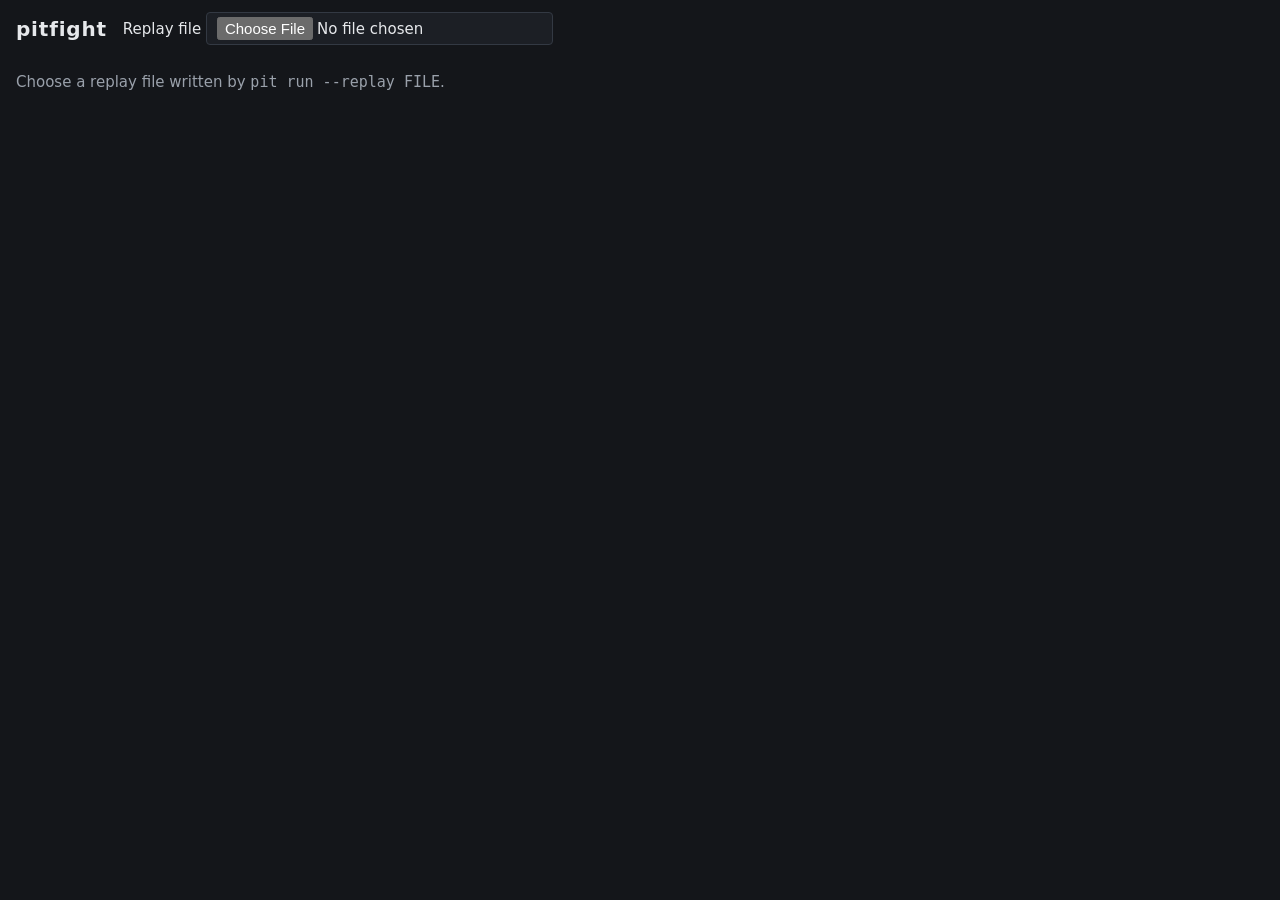
==== web/index.html @ f81f2c6a "S15: build the web viewer Replay-only web viewer in web/ (plain JS modules, canvas) embedded in the " ====
<!doctype html>
<!-- SPDX-License-Identifier: AGPL-3.0-or-later -->
<html lang="en">
<head>
  <meta charset="utf-8">
  <meta name="viewport" content="width=device-width, initial-scale=1">
  <title>pitfight replay viewer</title>
  <link rel="stylesheet" href="style.css">
  <script type="module" src="js/main.js"></script>
</head>
<body>
  <header>
    <h1>pitfight</h1>
    <label class="file">Replay file
      <input id="file" type="file" accept=".jsonl,.json,.txt,application/x-ndjson,application/json,text/plain">
    </label>
    <span id="source"></span>
  </header>

  <p id="error" role="alert" hidden></p>

  <main id="viewer" hidden>
    <div class="controls" role="group" aria-label="Playback">
      <button id="first" type="button" title="Go to cycle 0 (Home)">&#x23EE;</button>
      <button id="back" type="button" title="Step back one cycle (Left arrow)">&#x23F4;</button>
      <button id="play" type="button" title="Play or pause (Space)">Play</button>
      <button id="forward" type="button" title="Step forward one cycle (Right arrow)">&#x23F5;</button>
      <button id="last" type="button" title="Go to the last cycle (End)">&#x23ED;</button>
      <label>Speed
        <select id="speed">
          <option value="5">5 cycles/s</option>
          <option value="20" selected>20 cycles/s</option>
          <option value="60">60 cycles/s</option>
          <option value="240">240 cycles/s</option>
          <option value="1000">1000 cycles/s</option>
        </select>
      </label>
      <output id="cycle" aria-live="off">cycle 0 / 0</output>
    </div>
    <input id="seek" type="range" min="0" max="0" value="0" step="1" aria-label="Cycle">
    <div class="stage">
      <canvas id="canvas" role="img" aria-label="The core: one square per cell, colored by the bot that last wrote it; white outlines mark the cells executed in this cycle"></canvas>
      <aside>
        <ul id="bots" aria-label="Bots"></ul>
        <p id="result"></p>
        <p class="hint">Square color: the bot that last wrote the cell. White outline: executed this cycle.
          Keys: Space play/pause, arrows step, Home/End jump.</p>
      </aside>
    </div>
  </main>

  <p id="intro">Choose a replay file written by <code>pit run --replay FILE</code>.</p>
</body>
</html>
---- web/style.css ----
/* SPDX-License-Identifier: AGPL-3.0-or-later */

:root {
  color-scheme: dark;
  --bg: #14161a;
  --panel: #1c1f25;
  --fg: #e6e8eb;
  --muted: #9aa1ab;
  --line: #333943;
  --accent: #6aa9ff;
  --danger: #ff7b72;
}

* { box-sizing: border-box; }

body {
  margin: 0;
  padding: 0 16px 24px;
  background: var(--bg);
  color: var(--fg);
  font: 15px/1.4 system-ui, sans-serif;
}

header {
  display: flex;
  flex-wrap: wrap;
  align-items: center;
  gap: 8px 16px;
  padding: 12px 0;
}

h1 { margin: 0; font-size: 20px; letter-spacing: 0.04em; }
#source, .hint, #intro { color: var(--muted); }
code { font-family: ui-monospace, monospace; }

#error {
  margin: 0 0 12px;
  padding: 8px 12px;
  border: 1px solid var(--danger);
  border-radius: 4px;
  color: var(--danger);
  white-space: pre-wrap;
}

.controls {
  display: flex;
  flex-wrap: wrap;
  align-items: center;
  gap: 8px;
}

button, select, input[type="file"] {
  font: inherit;
  color: var(--fg);
  background: var(--panel);
  border: 1px solid var(--line);
  border-radius: 4px;
  padding: 4px 10px;
}
button { min-width: 44px; min-height: 36px; cursor: pointer; }
button:hover { border-color: var(--accent); }
:focus-visible { outline: 2px solid var(--accent); outline-offset: 2px; }

output {
  margin-left: auto;
  font-variant-numeric: tabular-nums;
  font-family: ui-monospace, monospace;
}

#seek { width: 100%; margin: 12px 0; }

.stage {
  display: grid;
  grid-template-columns: minmax(0, 1fr) 260px;
  gap: 16px;
  align-items: start;
}

canvas {
  display: block;
  width: 100%;
  height: min(70vh, 640px);
  background: var(--bg);
  border: 1px solid var(--line);
  border-radius: 4px;
}

aside { background: var(--panel); border: 1px solid var(--line); border-radius: 4px; padding: 12px; }
#bots { list-style: none; margin: 0 0 12px; padding: 0; }
#bots li { display: flex; align-items: center; gap: 8px; padding: 2px 0; font-variant-numeric: tabular-nums; }
.swatch { width: 14px; height: 14px; border-radius: 3px; flex: none; }
.pc { margin-left: auto; color: var(--muted); font-family: ui-monospace, monospace; }
#result { margin: 0 0 12px; }
.hint { margin: 0; font-size: 13px; }

[hidden] { display: none !important; }

@media (max-width: 720px) {
  .stage { grid-template-columns: minmax(0, 1fr); }
  canvas { height: min(60vh, 480px); }
  output { margin-left: 0; }
}
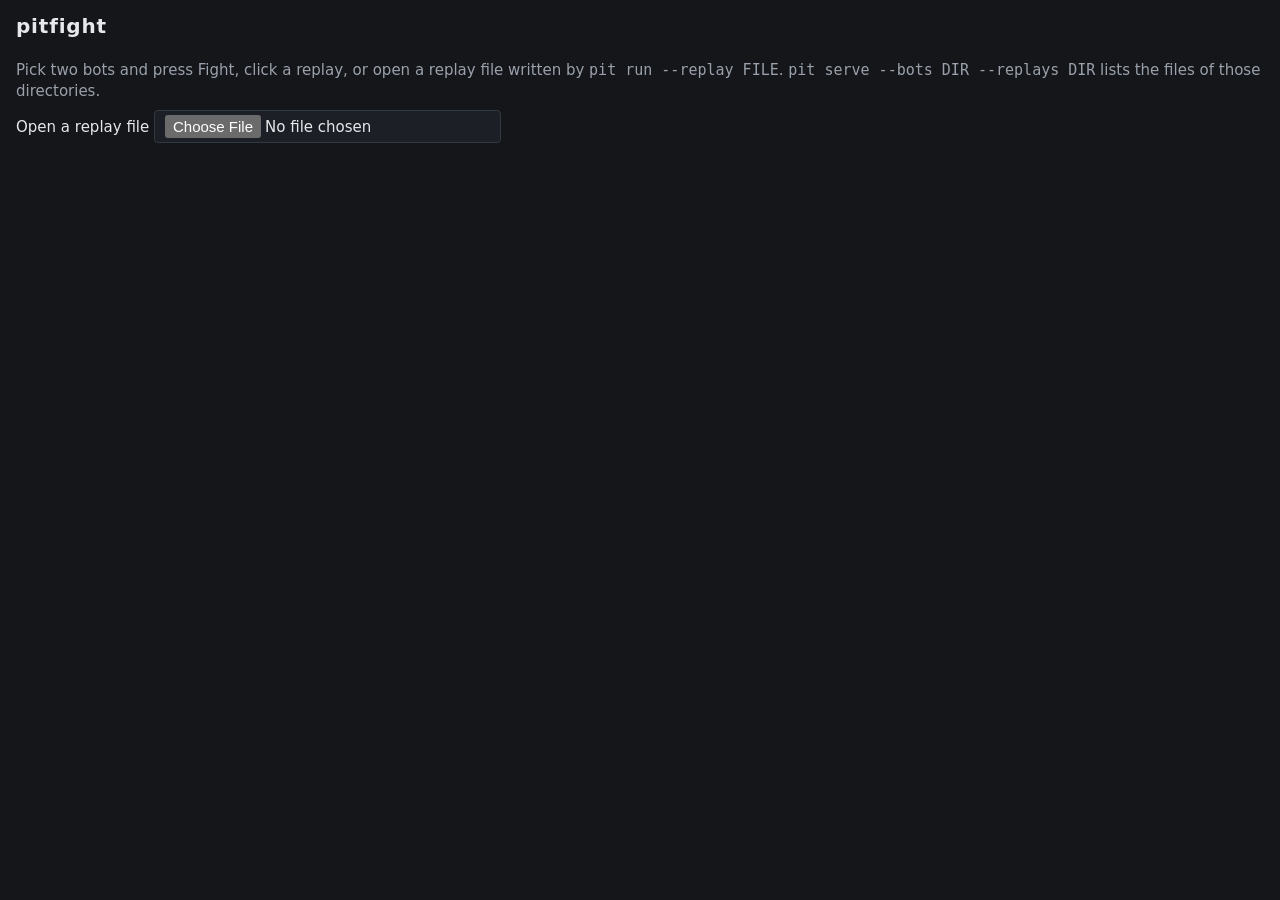
==== commit a34a4d96: "S25: show bots and replays on the pit serve start page The start page lists the bots (--bots DIR, de" ====
--- a/web/index.html
+++ b/web/index.html
@@ -4,18 +4,36 @@
 <head>
   <meta charset="utf-8">
   <meta name="viewport" content="width=device-width, initial-scale=1">
-  <title>pitfight replay viewer</title>
+  <title>pitfight</title>
   <link rel="stylesheet" href="style.css">
   <script type="module" src="js/main.js"></script>
 </head>
 <body>
   <header>
     <h1>pitfight</h1>
-    <label class="file">Replay file
+    <span id="source"></span>
+  </header>
+
+  <section id="home" aria-label="Start a match or open a replay">
+    <form id="fight" autocomplete="off" hidden>
+      <label>Bot 1 <select id="bot1"></select></label>
+      <label>Bot 2 <select id="bot2"></select></label>
+      <label>Seed <input id="seed" type="text" inputmode="numeric" spellcheck="false" aria-describedby="seed-help"></label>
+      <button id="reroll" type="button" title="Choose a new random seed">Random seed</button>
+      <button id="fight-button" type="submit">Fight</button>
+      <span id="seed-help" class="hint">The same bots and seed always give the same match.</span>
+    </form>
+    <div id="replay-section" hidden>
+      <h2>Replays</h2>
+      <ul id="replay-list"></ul>
+    </div>
+    <p id="list-note" class="hint" hidden>The directories hold more files than are listed here.</p>
+    <p id="intro">Pick two bots and press Fight, click a replay, or open a replay file written by
+      <code>pit run --replay FILE</code>. <code>pit serve --bots DIR --replays DIR</code> lists the files of those directories.</p>
+    <label class="file">Open a replay file
       <input id="file" type="file" accept=".jsonl,.json,.txt,application/x-ndjson,application/json,text/plain">
     </label>
-    <span id="source"></span>
-  </header>
+  </section>
 
   <p id="error" role="alert" hidden></p>
 
@@ -48,7 +66,5 @@
       </aside>
     </div>
   </main>
-
-  <p id="intro">Choose a replay file written by <code>pit run --replay FILE</code>.</p>
 </body>
 </html>
--- a/web/style.css
+++ b/web/style.css
@@ -41,6 +41,18 @@
   color: var(--danger);
   white-space: pre-wrap;
 }
+
+#home { padding-bottom: 12px; }
+#home h2 { margin: 12px 0 4px; font-size: 15px; }
+#home p { margin: 8px 0; }
+#fight { display: flex; flex-wrap: wrap; align-items: center; gap: 8px 16px; margin: 8px 0; }
+#fight label { display: inline-flex; align-items: center; gap: 6px; }
+#fight .hint { flex-basis: 100%; }
+#seed { width: 21ch; font: inherit; font-family: ui-monospace, monospace; color: var(--fg); background: var(--panel); border: 1px solid var(--line); border-radius: 4px; padding: 4px 8px; }
+#fight-button { border-color: var(--accent); }
+button:disabled { opacity: 0.6; cursor: progress; }
+#replay-list { list-style: none; margin: 0; padding: 0; display: flex; flex-wrap: wrap; gap: 8px; }
+#replay-list button { text-align: left; }
 
 .controls {
   display: flex;
